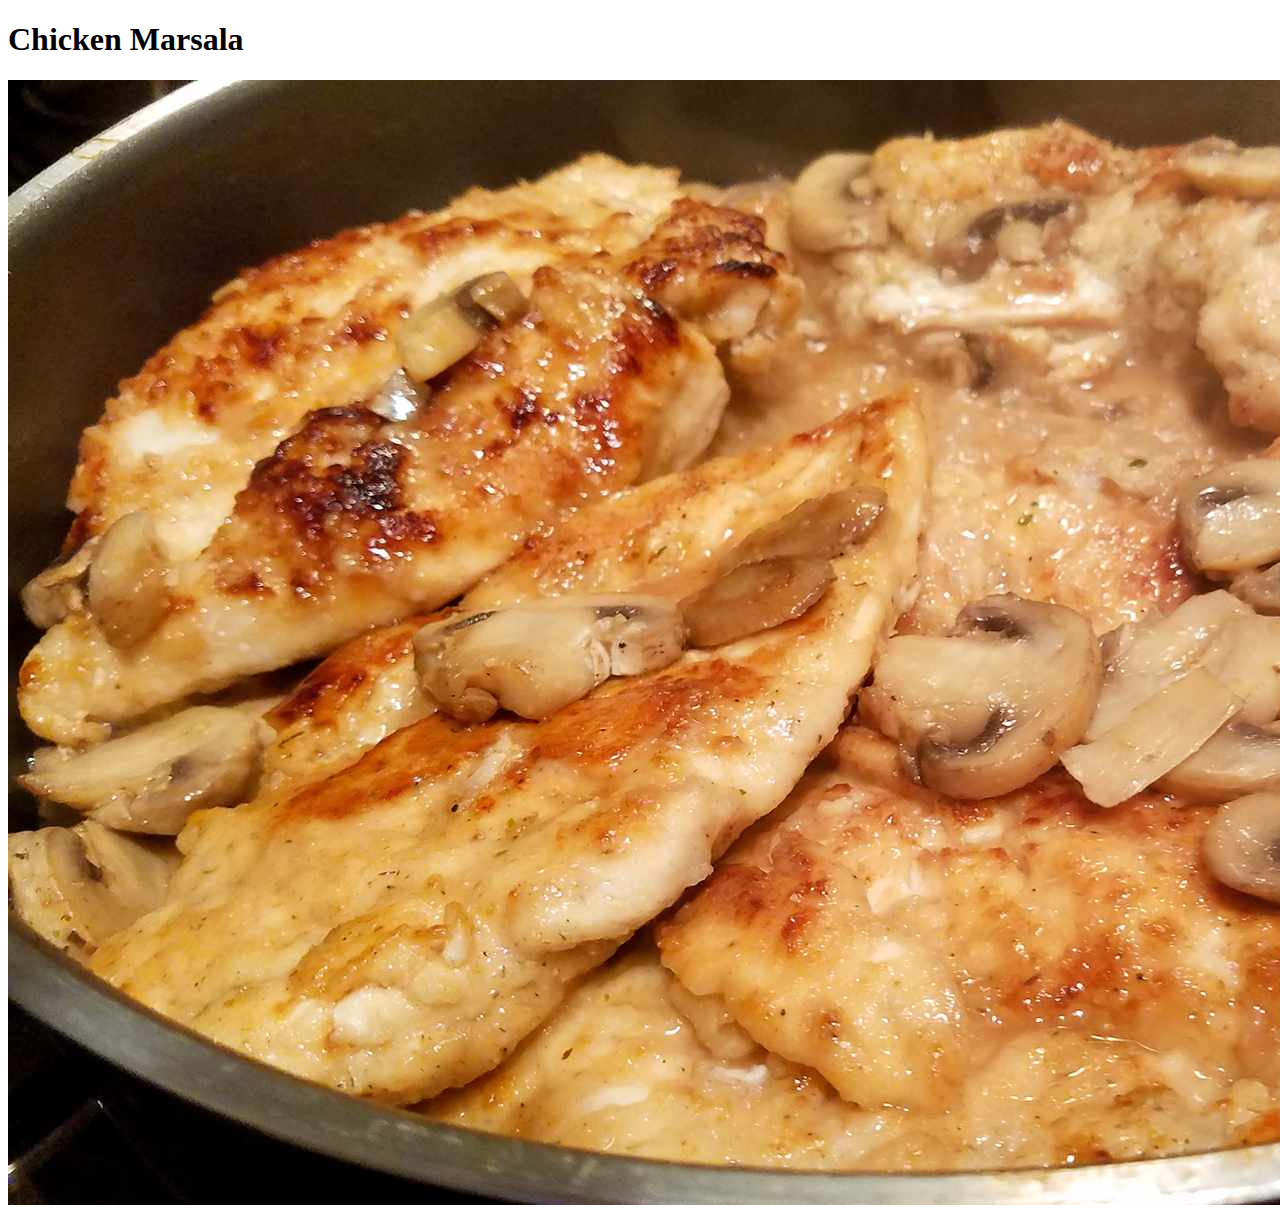
==== recipes/chicken-marsala.html @ db614d9d "Added home page, recipe for lasagna" ====
<!DOCTYPE html>
<html lang="en">
    <head>
        <meta charset="UTF-8">
        <meta name="viewport" content="width=device-width" initial-scale="1.0">
        <title>Chicken Marsala</title>
    </head>
    <body>
        <h1>Chicken Marsala</h1>
        <img src="../images/chicken-marsala.jpeg" alt="A plate of Chicken Marsala">
    </body>

</html>
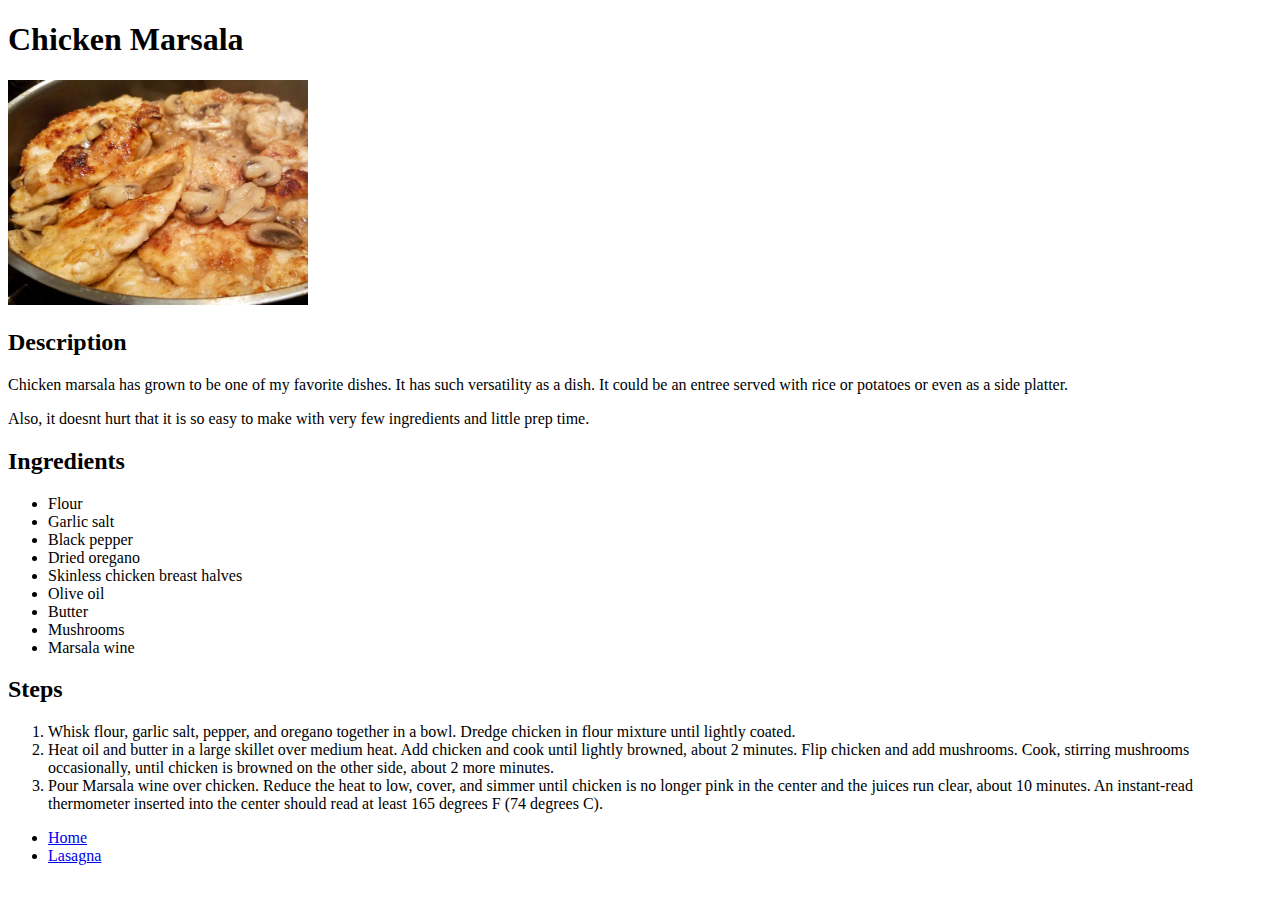
==== commit e1cdc717: "Updated chicken marsala" ====
--- a/recipes/chicken-marsala.html
+++ b/recipes/chicken-marsala.html
@@ -7,7 +7,34 @@
     </head>
     <body>
         <h1>Chicken Marsala</h1>
-        <img src="../images/chicken-marsala.jpeg" alt="A plate of Chicken Marsala">
+        <img src="../images/chicken-marsala.jpeg" alt="A plate of Chicken Marsala" width="300">
+        <h2>Description</h2>
+        <p>Chicken marsala has grown to be one of my favorite dishes.  It has such versatility as a dish.  It could be an entree served with rice or potatoes or even as a side platter.</p> 
+        <p>Also, it doesnt hurt that it is so easy to make with very few ingredients and little prep time.</p>
+        <h2>Ingredients</h2>
+        <ul>
+            <li>Flour</li>
+            <li>Garlic salt</li>
+            <li>Black pepper</li>
+            <li>Dried oregano</li>
+            <li>Skinless chicken breast halves</li>
+            <li>Olive oil</li>
+            <li>Butter</li>
+            <li>Mushrooms</li>
+            <li>Marsala wine</li>
+        </ul>
+        <h2>Steps</h2>
+        <ol>
+            <li>Whisk flour, garlic salt, pepper, and oregano together in a bowl. Dredge chicken in flour mixture until lightly coated.</li>
+            <li>Heat oil and butter in a large skillet over medium heat. Add chicken and cook until lightly browned, about 2 minutes. Flip chicken and add mushrooms. Cook, stirring mushrooms occasionally, until chicken is browned on the other side, about 2 more minutes.</li>
+            <li>Pour Marsala wine over chicken. Reduce the heat to low, cover, and simmer until chicken is no longer pink in the center and the juices run clear, about 10 minutes. An instant-read thermometer inserted into the center should read at least 165 degrees F (74 degrees C).</li>
+        </ol>
+
+        <ul>
+            <li><a href="../index.html" target="_blank" rel="noopener noreferrer">Home</a></li>
+            <li><a href="../recipes/lasagna.html" target="_blank" rel="noopener noreferrer">Lasagna</a></li>
+
+        </ul>
     </body>
 
 </html>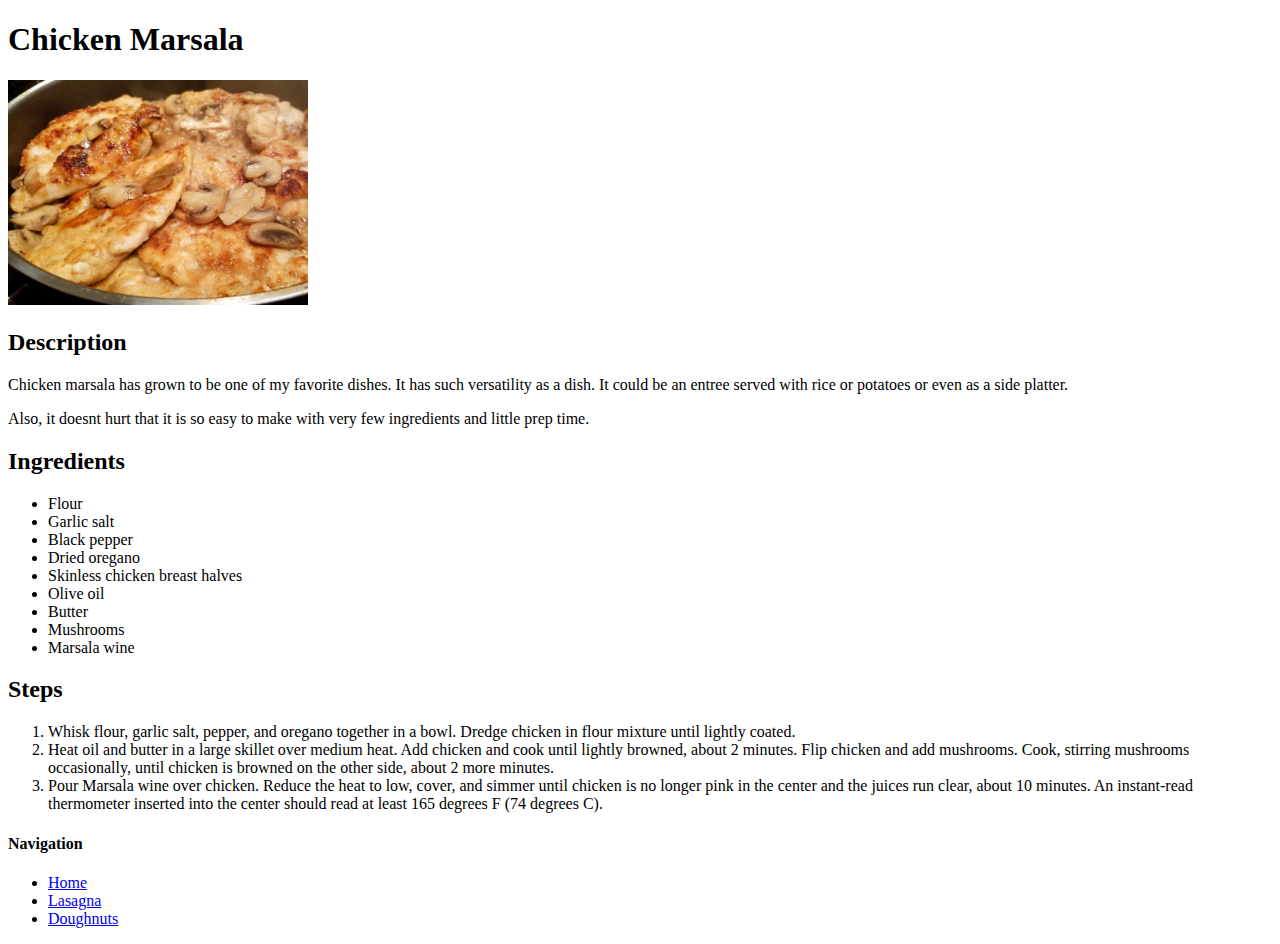
==== commit a2807954: "Updated to include doughnuts recipe" ====
--- a/recipes/chicken-marsala.html
+++ b/recipes/chicken-marsala.html
@@ -30,10 +30,11 @@
             <li>Pour Marsala wine over chicken. Reduce the heat to low, cover, and simmer until chicken is no longer pink in the center and the juices run clear, about 10 minutes. An instant-read thermometer inserted into the center should read at least 165 degrees F (74 degrees C).</li>
         </ol>
 
+        <h4>Navigation</h4>
         <ul>
             <li><a href="../index.html" target="_blank" rel="noopener noreferrer">Home</a></li>
             <li><a href="../recipes/lasagna.html" target="_blank" rel="noopener noreferrer">Lasagna</a></li>
-
+            <li><a href="../recipes/doughnuts.html" target="_blank" rel="noopener noreferrer">Doughnuts</a></li>
         </ul>
     </body>
 
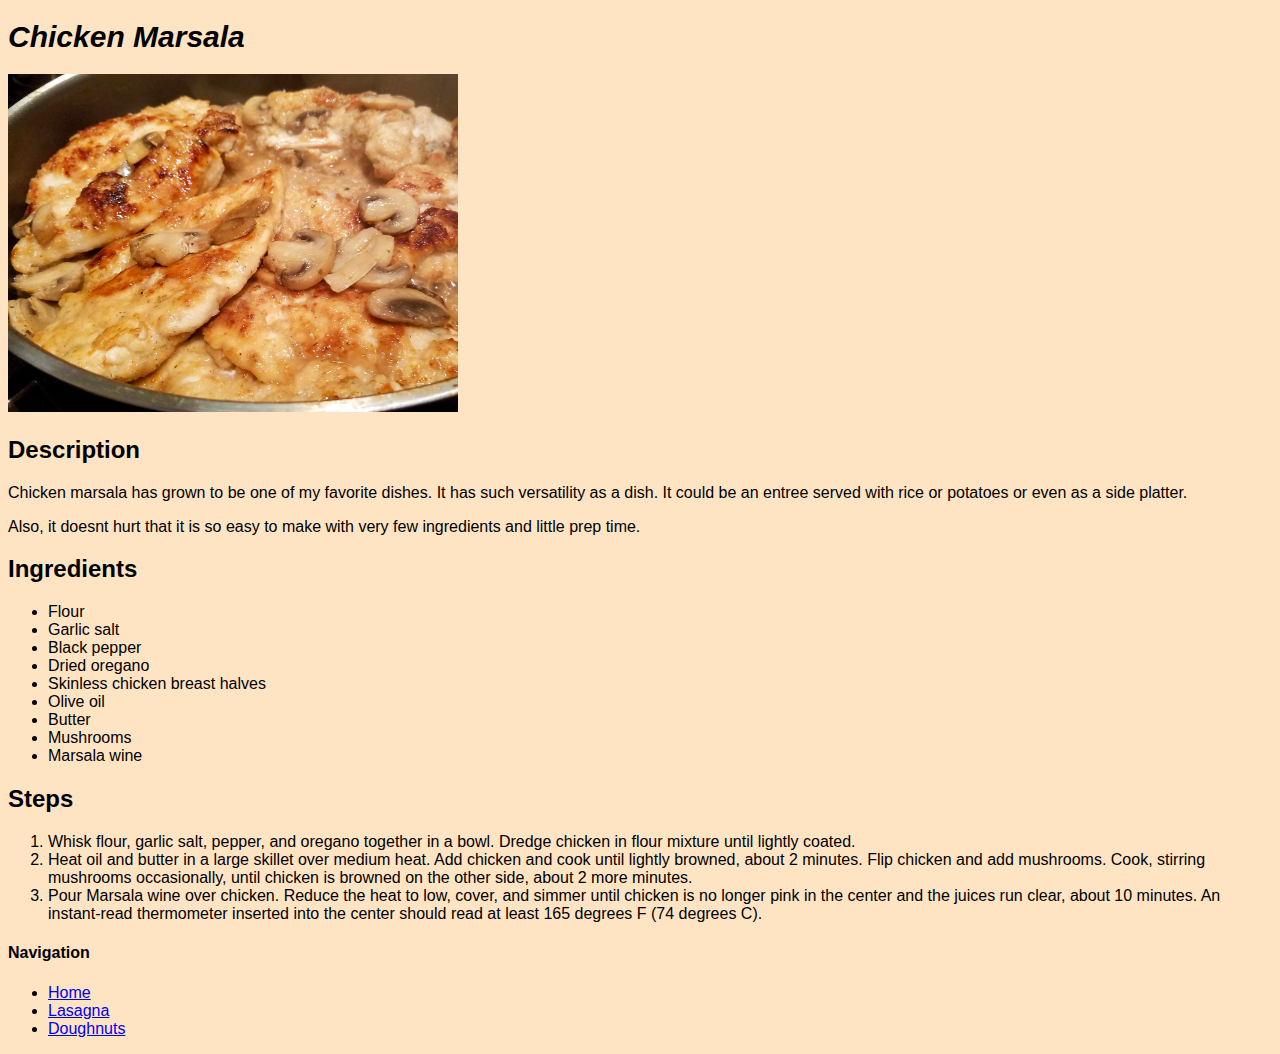
==== commit 0e1af25e: "Added external CSS" ====
--- a/recipes/chicken-marsala.html
+++ b/recipes/chicken-marsala.html
@@ -3,6 +3,7 @@
     <head>
         <meta charset="UTF-8">
         <meta name="viewport" content="width=device-width" initial-scale="1.0">
+        <link href="../css/styles.css" rel="stylesheet" type="text/css">
         <title>Chicken Marsala</title>
     </head>
     <body>
--- a/css/styles.css
+++ b/css/styles.css
@@ -0,0 +1,16 @@
+/*Basic CSS Stylesheet*/
+html {
+    font-family: Arial, Helvetica, sans-serif;
+    color: #000000;
+    background-color: bisque;
+}
+
+h1 {
+    font-size: 30px;
+    font-style: italic;
+}
+
+img {
+    width: 450px;
+    height: auto;
+}